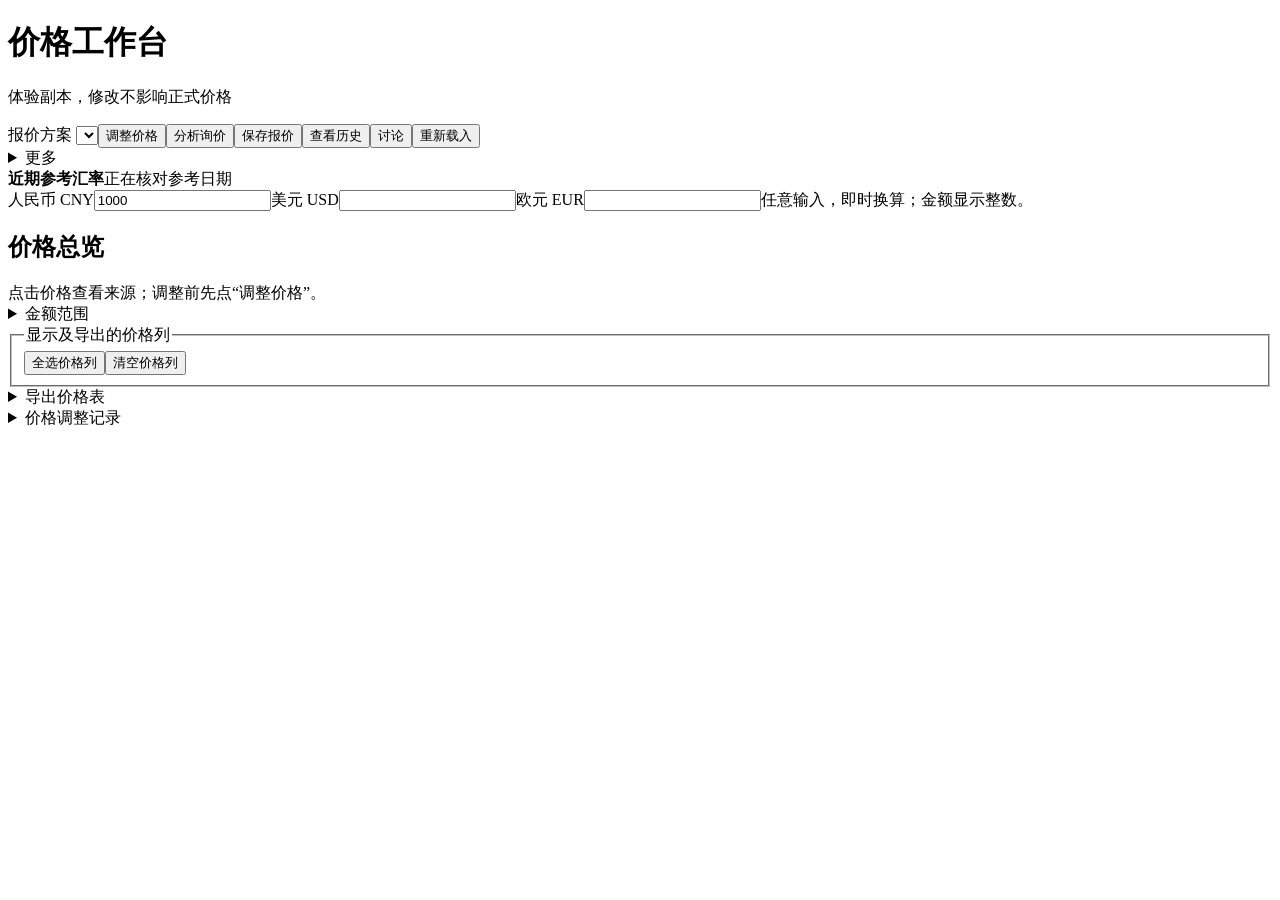
==== checks/layout-amount/src/txsenser_pricing/s1_static/index.html @ 0ac19cf3 "test: verify compact price layouts and restored amounts with isolated synthetic fixture" ====
<!doctype html><html lang="zh-CN"><head><meta charset="utf-8"><meta name="viewport" content="width=device-width, initial-scale=1"><title>价格工作台</title><link rel="stylesheet" href="/style.css"><script id="fxReferenceData" type="application/json">{"schema":"verified-reference-v1","as_of":"2026-10-30","verified_at":"2026-10-31T01:49:08Z","source_label":"外汇局（中国外汇交易中心）","source_url":"https://www.safe.gov.cn/safe/rmbhlzjj/","data_url":"https://www.safe.gov.cn/AppStructured/hlw/RMBQuery.do","unit":"CNY_PER_100_FOREIGN","per100":{"USD":"671.38","EUR":"747.92"}}</script><script defer src="/app.js"></script><script defer src="/fx.js"></script><script defer src="/workbench.js"></script></head><body>
<header><h1>价格工作台</h1><p>体验副本，修改不影响正式价格</p></header>
<nav><label>报价方案 <select id="matter"></select></label><button id="openPrices" hidden>查看价格</button><button id="adjust">调整价格</button><button id="openInquiry">分析询价</button><button id="openQuote">保存报价</button><button id="openHistory">查看历史</button><button id="discuss" aria-expanded="false">讨论</button><button id="reload">重新载入</button><details class="more-actions"><summary>更多</summary><button id="newRound">新建报价方案</button><button id="undo">撤销最近修改</button></details><span id="saveStatus" role="status"></span></nav>
<section class="fx-panel" aria-label="三币种换算"><div class="fx-reference"><strong>近期参考汇率</strong><span id="fxUsd"></span><span id="fxEur"></span><span id="fxStatus" role="status">正在核对参考日期</span></div><div class="fx-top"><label>人民币 CNY<input id="fxAmountCNY" inputmode="decimal" value="1000" aria-label="人民币换算金额"></label><label>美元 USD<input id="fxAmountUSD" inputmode="decimal" aria-label="美元换算金额"></label><label>欧元 EUR<input id="fxAmountEUR" inputmode="decimal" aria-label="欧元换算金额"></label><span>任意输入，即时换算；金额显示整数。</span></div></section>
<main id="workspace"><section class="matrix-panel"><div class="section-head"><h2>价格总览</h2><span id="summary"></span><div id="roleViewControls"><span>点击价格查看来源；调整前先点“调整价格”。</span></div></div>
<div id="filters" class="filters"></div><details class="range-filter"><summary>金额范围</summary><div class="price-range"><label>最低价<input id="priceMin" inputmode="decimal" placeholder="不限"></label><label>最高价<input id="priceMax" inputmode="decimal" placeholder="不限"></label><button id="applyPriceRange">应用</button><button id="clearPriceRange">清除</button></div></details>
<fieldset id="priceColumns"><legend>显示及导出的价格列</legend><div id="priceColumnOptions"></div><button id="allPriceColumns">全选价格列</button><button id="clearPriceColumns">清空价格列</button></fieldset>
<details id="priceExport"><summary>导出价格表</summary><p id="exportScope"></p><label>导出对象 <select id="exportAudience"><option value="ceo">CEO</option><option value="sales_director">销售总监</option><option value="sales_admin">销售管理部门</option><option value="sales">普通销售</option><option value="unconfirmed">其他／内勤（权限待明确）</option></select></label><label>价格依据 <select id="exportBasis"><option value="reference">来源参考价格</option><option value="saved">已保存调整价格</option></select></label><span>未确认输入不导出。</span><button id="exportXlsx">下载Excel</button><button id="exportPdf">下载PDF</button><p id="exportStatus" role="status"></p></details>
<div class="toolbar" id="editToolbar" hidden><button id="enterBatch">批量调整</button><button id="exitAdjustment">返回看价</button><span id="selection"></span><span id="batchActions" hidden><button id="selectVisible">选择当前范围</button><button id="clearSelection">清除选择</button><button id="restoreSelection" disabled>恢复选择</button></span><button id="previewSelected" disabled>预览调整</button><span id="editHint">先点“调整价格”，再选价格并输入；预览后确认。</span><span id="previewHint" role="status"></span></div>
<div id="panelBackdrop" aria-hidden="true" hidden></div><div id="priceDetails" class="price-details viewport-panel" role="dialog" aria-modal="true" aria-labelledby="priceDetailsTitle" hidden><div class="panel-heading"><h3 id="priceDetailsTitle">价格来源与条件</h3><button id="closePriceDetails">收起详情</button></div><div id="priceDetailsContent" tabindex="-1"></div></div><div id="roleMatrix"></div>
<div id="draftPreviewPanel" class="draft-preview viewport-panel" role="dialog" aria-modal="true" aria-labelledby="draftPreviewTitle" hidden><h3 id="draftPreviewTitle" tabindex="-1">核对本次调整</h3><div id="draftPreviewRows"></div><div class="panel-actions"><span id="draftPanelHint" role="status"></span><button id="draftBack">返回修改（保留输入）</button><button id="draftCancel">取消调整</button><button id="draftConfirm">确认保存调整</button></div></div>
<div id="detailTable" class="table-scroll" hidden tabindex="0" aria-label="价格明细"><table><thead><tr><th>选入</th><th>产品 / 配置</th><th>产品类别</th><th>市场 / 应用</th><th>价格类型</th><th>数量档</th><th>币种 / 单位</th><th>参考价格</th><th>调整后价格</th><th>变化</th><th>来源与条件</th></tr></thead><tbody id="rows"></tbody></table></div>
<details class="manual" id="batchInputPanel" hidden><summary>批量输入调整金额</summary><p>每行填写“价格编号 金额”。小数按四舍五入取整，预览后确认；原参考值不变。</p><textarea id="batch" rows="2" aria-label="批量调整金额"></textarea><button id="applyBatch">预览本批调整</button></details>
<details><summary>价格调整记录 <span id="historyCount"></span></summary><div id="history"></div></details></section>
<aside id="discussionPanel" hidden><div class="section-head"><h2>价格讨论</h2></div><div id="context"></div><div id="conversation" class="conversation" aria-live="polite"></div><label for="message">问题或调整建议</label><textarea id="message" rows="3" placeholder="比较选中的产品与价格"></textarea><p id="discussionHint" class="hint"></p><div class="chat-actions"><button id="send">发送</button><button id="compare">比较选中产品</button></div>
<details><summary>指令示例</summary><p>仅将选中行拟调价增加 80 USD/台</p><p>讨论建议：将选中行拟调价设为 1500 USD/台</p><p>检索原文 关键词</p></details>
<details><summary>检查工具</summary><label><input type="checkbox" id="delay"> 暂停回应</label><button id="finish">接收待处理回应</button><button id="duplicate">再次接收同一回应</button><label><input type="checkbox" id="failSave"> 下一次保存失败</label></details>
<details><summary>查找本方案及上一轮对话</summary><label>检索词<input id="query"></label><button id="search">查找</button><div id="searchResults"></div></details></aside>
<section id="businessWorkbench" class="business-workbench" hidden><div id="inquirySection"><h2>客户询价</h2><div class="inquiry-grid">
<label>客户<select id="wbCustomer"></select></label><label>项目<select id="wbProject"></select></label><label>产品 / 配置<select id="wbProduct"></select></label><label>市场<select id="wbMarket"></select></label><label>应用<select id="wbApplication"></select></label><label>价格类型<select id="wbRole"></select></label><label>数量<input id="wbQuantity" inputmode="numeric" maxlength="5"></label><label>币种<select id="wbCurrency"></select></label><label>单位<select id="wbUnit"></select></label><label>商业条件<select id="wbConditions"></select></label></div><button id="wbAnalyze">分析询价</button><div id="wbAnalysis" aria-live="polite"></div></div>
<div id="quoteSection"><h2>保存报价</h2><p>金额按整数记录；小数在预览时四舍五入，参考原值不变。</p><div class="inquiry-grid"><label>本次报价金额<input id="wbAmount" inputmode="decimal" maxlength="12"></label><label>更正原因<select id="wbReason"><option value="">非更正可留空</option><option>更正录入金额</option><option>更正数量</option><option value="更正演示条件">更正商业条件</option></select></label></div><p id="wbCorrection"></p><button id="wbQuotePrepare">预览报价</button><div id="wbQuotePreview"></div><label class="confirm-quoted"><input id="wbAcknowledged" type="checkbox">已核对本次报价与条件</label><button id="wbQuoteConfirm" disabled>确认保存报价</button><button id="wbQuoteCancel">取消</button></div>
<div id="historySection"><h2>报价历史</h2><div id="wbHistory"></div></div></section></main>
</body></html>
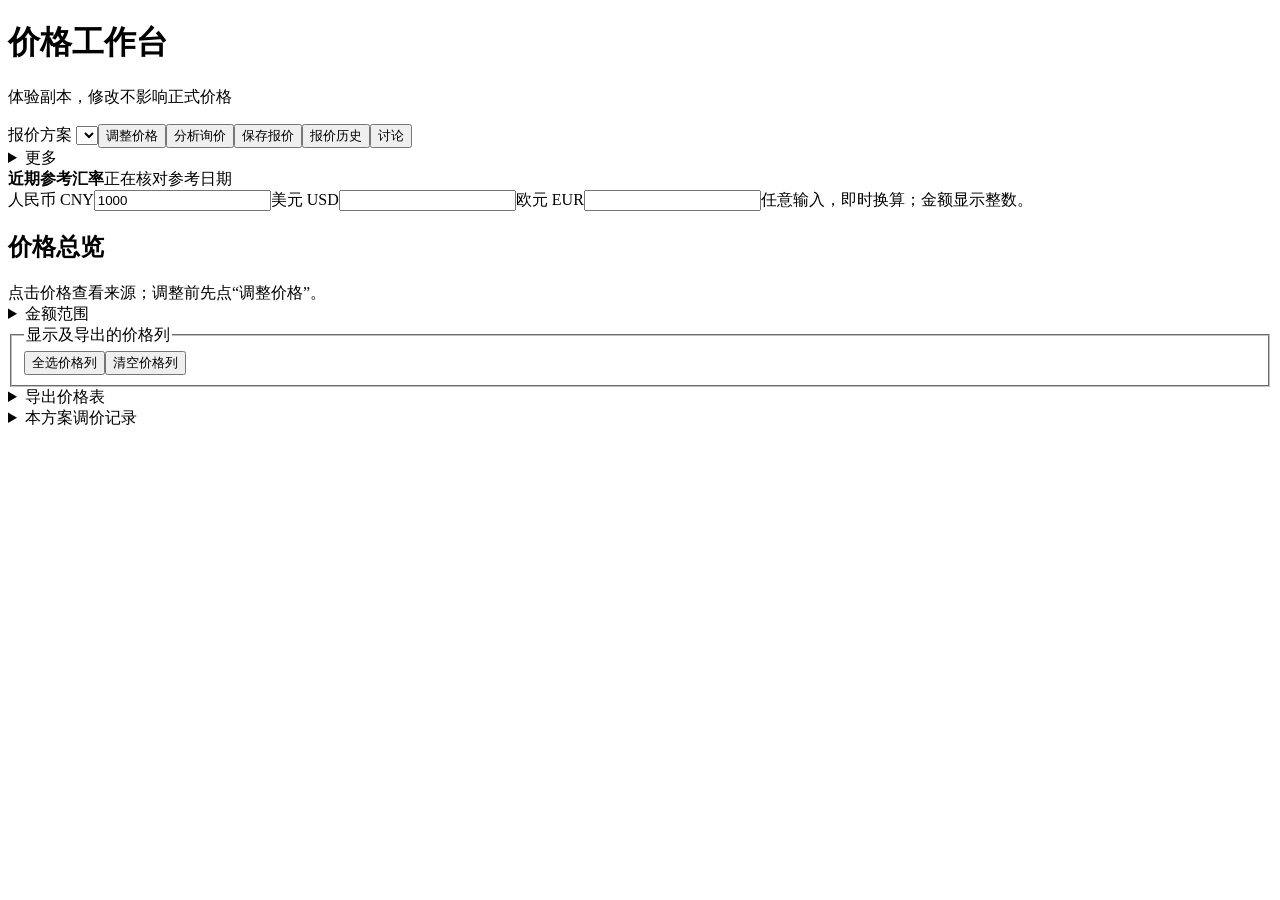
==== commit ca76f270: "test: verify clear price selection and preserved inquiry inputs with synthetic data" ====
--- a/checks/layout-amount/src/txsenser_pricing/s1_static/index.html
+++ b/checks/layout-amount/src/txsenser_pricing/s1_static/index.html
@@ -1,6 +1,6 @@
 <!doctype html><html lang="zh-CN"><head><meta charset="utf-8"><meta name="viewport" content="width=device-width, initial-scale=1"><title>价格工作台</title><link rel="stylesheet" href="/style.css"><script id="fxReferenceData" type="application/json">{"schema":"verified-reference-v1","as_of":"2026-10-30","verified_at":"2026-10-31T01:49:08Z","source_label":"外汇局（中国外汇交易中心）","source_url":"https://www.safe.gov.cn/safe/rmbhlzjj/","data_url":"https://www.safe.gov.cn/AppStructured/hlw/RMBQuery.do","unit":"CNY_PER_100_FOREIGN","per100":{"USD":"671.38","EUR":"747.92"}}</script><script defer src="/app.js"></script><script defer src="/fx.js"></script><script defer src="/workbench.js"></script></head><body>
 <header><h1>价格工作台</h1><p>体验副本，修改不影响正式价格</p></header>
-<nav><label>报价方案 <select id="matter"></select></label><button id="openPrices" hidden>查看价格</button><button id="adjust">调整价格</button><button id="openInquiry">分析询价</button><button id="openQuote">保存报价</button><button id="openHistory">查看历史</button><button id="discuss" aria-expanded="false">讨论</button><button id="reload">重新载入</button><details class="more-actions"><summary>更多</summary><button id="newRound">新建报价方案</button><button id="undo">撤销最近修改</button></details><span id="saveStatus" role="status"></span></nav>
+<nav><label>报价方案 <select id="matter"></select></label><button id="openPrices" hidden>价格表</button><button id="adjust">调整价格</button><button id="openInquiry">分析询价</button><button id="openQuote">保存报价</button><button id="openHistory">报价历史</button><button id="discuss" aria-expanded="false">讨论</button><details class="more-actions"><summary>更多</summary><button id="reload">读取已保存内容</button><p>读取本机保存的本方案，不更新官方价格；未提交输入会保留。</p><button id="newRound">新建报价方案</button><button id="undo">撤销最近修改</button></details><span id="saveStatus" role="status"></span></nav>
 <section class="fx-panel" aria-label="三币种换算"><div class="fx-reference"><strong>近期参考汇率</strong><span id="fxUsd"></span><span id="fxEur"></span><span id="fxStatus" role="status">正在核对参考日期</span></div><div class="fx-top"><label>人民币 CNY<input id="fxAmountCNY" inputmode="decimal" value="1000" aria-label="人民币换算金额"></label><label>美元 USD<input id="fxAmountUSD" inputmode="decimal" aria-label="美元换算金额"></label><label>欧元 EUR<input id="fxAmountEUR" inputmode="decimal" aria-label="欧元换算金额"></label><span>任意输入，即时换算；金额显示整数。</span></div></section>
 <main id="workspace"><section class="matrix-panel"><div class="section-head"><h2>价格总览</h2><span id="summary"></span><div id="roleViewControls"><span>点击价格查看来源；调整前先点“调整价格”。</span></div></div>
 <div id="filters" class="filters"></div><details class="range-filter"><summary>金额范围</summary><div class="price-range"><label>最低价<input id="priceMin" inputmode="decimal" placeholder="不限"></label><label>最高价<input id="priceMax" inputmode="decimal" placeholder="不限"></label><button id="applyPriceRange">应用</button><button id="clearPriceRange">清除</button></div></details>
@@ -11,14 +11,14 @@
 <div id="draftPreviewPanel" class="draft-preview viewport-panel" role="dialog" aria-modal="true" aria-labelledby="draftPreviewTitle" hidden><h3 id="draftPreviewTitle" tabindex="-1">核对本次调整</h3><div id="draftPreviewRows"></div><div class="panel-actions"><span id="draftPanelHint" role="status"></span><button id="draftBack">返回修改（保留输入）</button><button id="draftCancel">取消调整</button><button id="draftConfirm">确认保存调整</button></div></div>
 <div id="detailTable" class="table-scroll" hidden tabindex="0" aria-label="价格明细"><table><thead><tr><th>选入</th><th>产品 / 配置</th><th>产品类别</th><th>市场 / 应用</th><th>价格类型</th><th>数量档</th><th>币种 / 单位</th><th>参考价格</th><th>调整后价格</th><th>变化</th><th>来源与条件</th></tr></thead><tbody id="rows"></tbody></table></div>
 <details class="manual" id="batchInputPanel" hidden><summary>批量输入调整金额</summary><p>每行填写“价格编号 金额”。小数按四舍五入取整，预览后确认；原参考值不变。</p><textarea id="batch" rows="2" aria-label="批量调整金额"></textarea><button id="applyBatch">预览本批调整</button></details>
-<details><summary>价格调整记录 <span id="historyCount"></span></summary><div id="history"></div></details></section>
-<aside id="discussionPanel" hidden><div class="section-head"><h2>价格讨论</h2></div><div id="context"></div><div id="conversation" class="conversation" aria-live="polite"></div><label for="message">问题或调整建议</label><textarea id="message" rows="3" placeholder="比较选中的产品与价格"></textarea><p id="discussionHint" class="hint"></p><div class="chat-actions"><button id="send">发送</button><button id="compare">比较选中产品</button></div>
-<details><summary>指令示例</summary><p>仅将选中行拟调价增加 80 USD/台</p><p>讨论建议：将选中行拟调价设为 1500 USD/台</p><p>检索原文 关键词</p></details>
-<details><summary>检查工具</summary><label><input type="checkbox" id="delay"> 暂停回应</label><button id="finish">接收待处理回应</button><button id="duplicate">再次接收同一回应</button><label><input type="checkbox" id="failSave"> 下一次保存失败</label></details>
+<details><summary>本方案调价记录 <span id="historyCount"></span></summary><div id="history"></div></details></section>
+<aside id="discussionPanel" hidden><div class="section-head"><h2>价格讨论 · 规则辅助</h2></div><div id="context"></div><div class="discussion-selection"><button id="chooseDiscussionPrices">选择比较价格</button><button id="clearDiscussionPrices">清空选择</button><p>价格列勾选控制显示与导出；具体价格选择用于比较或调价。</p><div id="discussionSelected"></div><div id="discussionChooser" hidden><h3>选择当前可见价格</h3><div id="discussionChoices"></div><button id="finishDiscussionSelection">完成选择</button></div></div><div id="conversation" class="conversation" aria-live="polite"></div><label for="message">问题或调整建议</label><textarea id="message" rows="3" placeholder="比较选中的产品与价格"></textarea><p id="discussionHint" class="hint"></p><div class="chat-actions"><button id="send">发送</button><button id="compare">比较选中价格</button></div>
+<details><summary>操作帮助</summary><p>先选择具体价格，再点“比较选中价格”。这里只提供规则辅助，不会自动修改价格。</p><p>需要改价时使用“调整价格”，预览后确认保存；下方可查找本方案与上一轮对话。</p></details>
+<details id="diagnosticTools"><summary>检查工具</summary><label><input type="checkbox" id="delay"> 暂停回应</label><button id="finish">接收待处理回应</button><button id="duplicate">再次接收同一回应</button><label><input type="checkbox" id="failSave"> 下一次保存失败</label></details>
 <details><summary>查找本方案及上一轮对话</summary><label>检索词<input id="query"></label><button id="search">查找</button><div id="searchResults"></div></details></aside>
-<section id="businessWorkbench" class="business-workbench" hidden><div id="inquirySection"><h2>客户询价</h2><div class="inquiry-grid">
-<label>客户<select id="wbCustomer"></select></label><label>项目<select id="wbProject"></select></label><label>产品 / 配置<select id="wbProduct"></select></label><label>市场<select id="wbMarket"></select></label><label>应用<select id="wbApplication"></select></label><label>价格类型<select id="wbRole"></select></label><label>数量<input id="wbQuantity" inputmode="numeric" maxlength="5"></label><label>币种<select id="wbCurrency"></select></label><label>单位<select id="wbUnit"></select></label><label>商业条件<select id="wbConditions"></select></label></div><button id="wbAnalyze">分析询价</button><div id="wbAnalysis" aria-live="polite"></div></div>
+<section id="businessWorkbench" class="business-workbench" hidden><p id="wbPrivateHint" hidden></p><div id="inquirySection"><h2>客户询价</h2><div class="inquiry-grid">
+<label id="wbCustomerField">客户<select id="wbCustomer"></select></label><label id="wbProjectField">项目<select id="wbProject"></select></label><label>产品 / 配置<select id="wbProduct"></select></label><label>市场<select id="wbMarket"></select></label><label>应用<select id="wbApplication"></select></label><label>销售方式 / 价格类型<select id="wbRole"></select></label><label><span id="wbQuantityLabel">数量</span><input id="wbQuantity" inputmode="numeric" maxlength="5"></label><label>币种<select id="wbCurrency"></select></label><label>单位<select id="wbUnit"></select></label><label>商业条件<select id="wbConditions"></select></label></div><button id="wbAnalyze">分析询价</button><div id="wbAnalysis" aria-live="polite"></div></div>
 <div id="quoteSection"><h2>保存报价</h2><p>金额按整数记录；小数在预览时四舍五入，参考原值不变。</p><div class="inquiry-grid"><label>本次报价金额<input id="wbAmount" inputmode="decimal" maxlength="12"></label><label>更正原因<select id="wbReason"><option value="">非更正可留空</option><option>更正录入金额</option><option>更正数量</option><option value="更正演示条件">更正商业条件</option></select></label></div><p id="wbCorrection"></p><button id="wbQuotePrepare">预览报价</button><div id="wbQuotePreview"></div><label class="confirm-quoted"><input id="wbAcknowledged" type="checkbox">已核对本次报价与条件</label><button id="wbQuoteConfirm" disabled>确认保存报价</button><button id="wbQuoteCancel">取消</button></div>
-<div id="historySection"><h2>报价历史</h2><div id="wbHistory"></div></div></section></main>
+<div id="historySection"><h2 id="wbHistoryTitle">报价历史</h2><div id="wbHistory"></div></div></section></main>
 </body></html>
 
